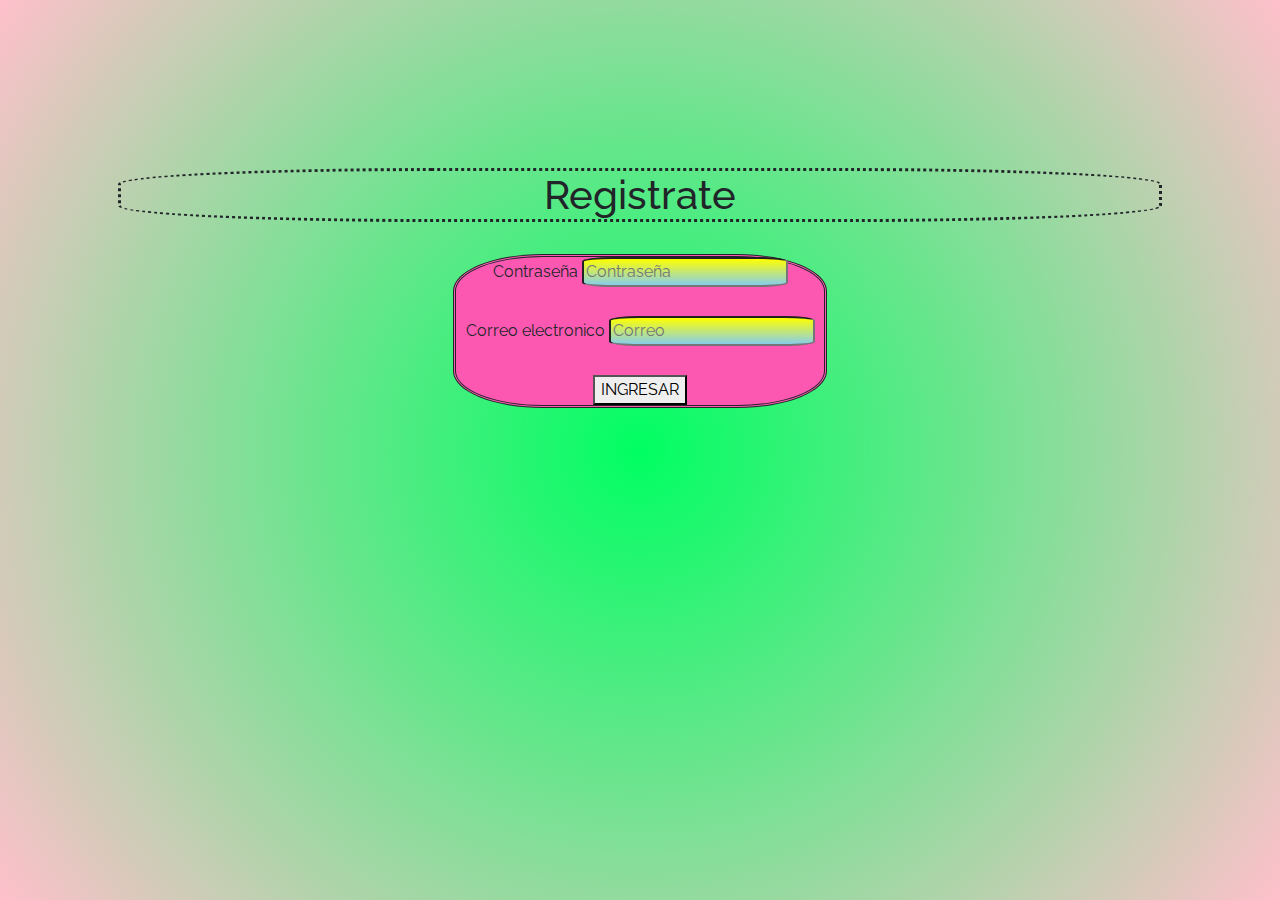
==== index.html @ e6ae6ebb "grupal" ====
<!DOCTYPE html>
<!-- saved from url=(0049)https://getbootstrap.com/docs/4.3/examples/album/ -->
<html lang="en">

<head>
  <meta http-equiv="Content-Type" content="text/html; charset=UTF-8">
  <meta name="viewport" content="width=device-width, initial-scale=1, shrink-to-fit=no">
  <meta name="description" content="">
  <title>eMercado - Todo lo que busques está aquí</title>

  <link rel="canonical" href="https://getbootstrap.com/docs/4.3/examples/album/">
  <link href="https://fonts.googleapis.com/css?family=Raleway:300,300i,400,400i,700,700i,900,900i" rel="stylesheet">
  <!-- Bootstrap core CSS -->
  <link href="css/bootstrap.min.css" rel="stylesheet">
  <link href="css/styles.css" rel="stylesheet">
  <style>
    html, body{
      height: 100%;
    }

    .signin {
      width: 100%;
      max-width: 330px;
      padding: 15px;
      margin: auto;
    }
    body{
    border-block-start-color: blueviolet;
    background: radial-gradient(circle,rgb(0, 255, 98),pink);
}

form{
    text-align: center;
}

h1{
    text-decoration: chocolate;
    text-align: center;
    border-style: dotted;
    border-radius: 30%;
}

form{
    border-style: double;
    margin-left: 335px;
    margin-right: 335px;
    background-color: rgb(252, 88, 178);
    border-radius: 24%;
}
input{
  border-radius: 15%;
  background: -webkit-linear-gradient(yellow,skyblue);
}
  </style>
</head>

<body class="text-center">
  <div class="container p-5">
    <br><br><br><br><br>
        <h1>Registrate</h1>
        <br>
      <form action="Registro">
          <label for="Contraseña">Contraseña</label>
          <input type="text" id="Contraseña" placeholder="Contraseña"><br><br>
          <label for="Correo">Correo electronico</label>
          <input type="text" id="Correo electronico" placeholder="Correo"><br><br>
          <button id="submitBtn" onclick="">INGRESAR</button>
      </form> 
  </div>

  <script src="js/init.js"></script>
  <script src="js/login.js"></script>
</body>
</html>
---- css/styles.css ----
.jumbotron, .card-body, .container, .site-header{
    font-family: 'Raleway', serif !important;
}

.jumbotron .display-4{
    font-weight: bold;
}

.jumbotron {
  height: 50vh;
  padding: 5em inherit;
  margin-bottom: 0;
  background-color: #fb53bb;
  background-color: #fb5353;
  background: url('../img/cover_back.png');
  background-size: cover;
  background-position: center;
  background-repeat: no-repeat;
  color: black;
  font-weight: bold;
}

@media (min-width: 768px) {
  .jumbotron {
    padding-top: 6rem;
    padding-bottom: 6rem;
  }
}

.jumbotron p:last-child {
  margin-bottom: 0;
}

.jumbotron-heading {
  font-weight: 300;
}

.jumbotron .container {
  max-width: 40rem;
  background-color: rgba(255, 255, 255, 0.5);
  border-radius: 10px;
  text-shadow: 1px 1px 2px grey;
}

.jumbotron .lead{
  font-size: 38px;
}

footer {
  padding-top: 3rem;
  padding-bottom: 3rem;
}

footer p {
  margin-bottom: .25rem;
}

.site-header a {
  color: white;
  transition: ease-in-out color .15s;
}

.light-text {
  color: white;
}

.site-header .dropdown-menu a {
  color: black;
}

.dropzone{
  border: 2px dashed #0087F7;
  border-radius: 5px;
  background: white;
}

.alert{
  position: fixed;
  top:80px;
  width: 50%;
  left: 50%;
  transform: translate(-50%, 0);
}

.lds-ring {
  display: inline-block;
  position: relative;
  width: 64px;
  height: 64px;
  top:50%;
  left: 50%;
}
.lds-ring div {
  box-sizing: border-box;
  display: block;
  position: absolute;
  width: 51px;
  height: 51px;
  margin: 6px;
  border: 6px solid #fff;
  border-radius: 50%;
  animation: lds-ring 1.2s cubic-bezier(0.5, 0, 0.5, 1) infinite;
  border-color: #fff transparent transparent transparent;
}
.lds-ring div:nth-child(1) {
  animation-delay: -0.45s;
}
.lds-ring div:nth-child(2) {
  animation-delay: -0.3s;
}
.lds-ring div:nth-child(3) {
  animation-delay: -0.15s;
}
@keyframes lds-ring {
  0% {
    transform: rotate(0deg);
  }
  100% {
    transform: rotate(360deg);
  }
}

#spinner-wrapper{
  position: fixed;
  background-color: rgba(0,0,0,0.5);
  width:100%;
  height: 100%;
  top:0;
  left:0;
  z-index: 1021;
  display: none;
}

a.custom-card,
a.custom-card:hover {
  color: inherit;
  text-decoration: inherit;
}

.checked {
  color: orange;
}

body{
  background: -webkit-linear-gradient(bottom left, orange,black,red);
}
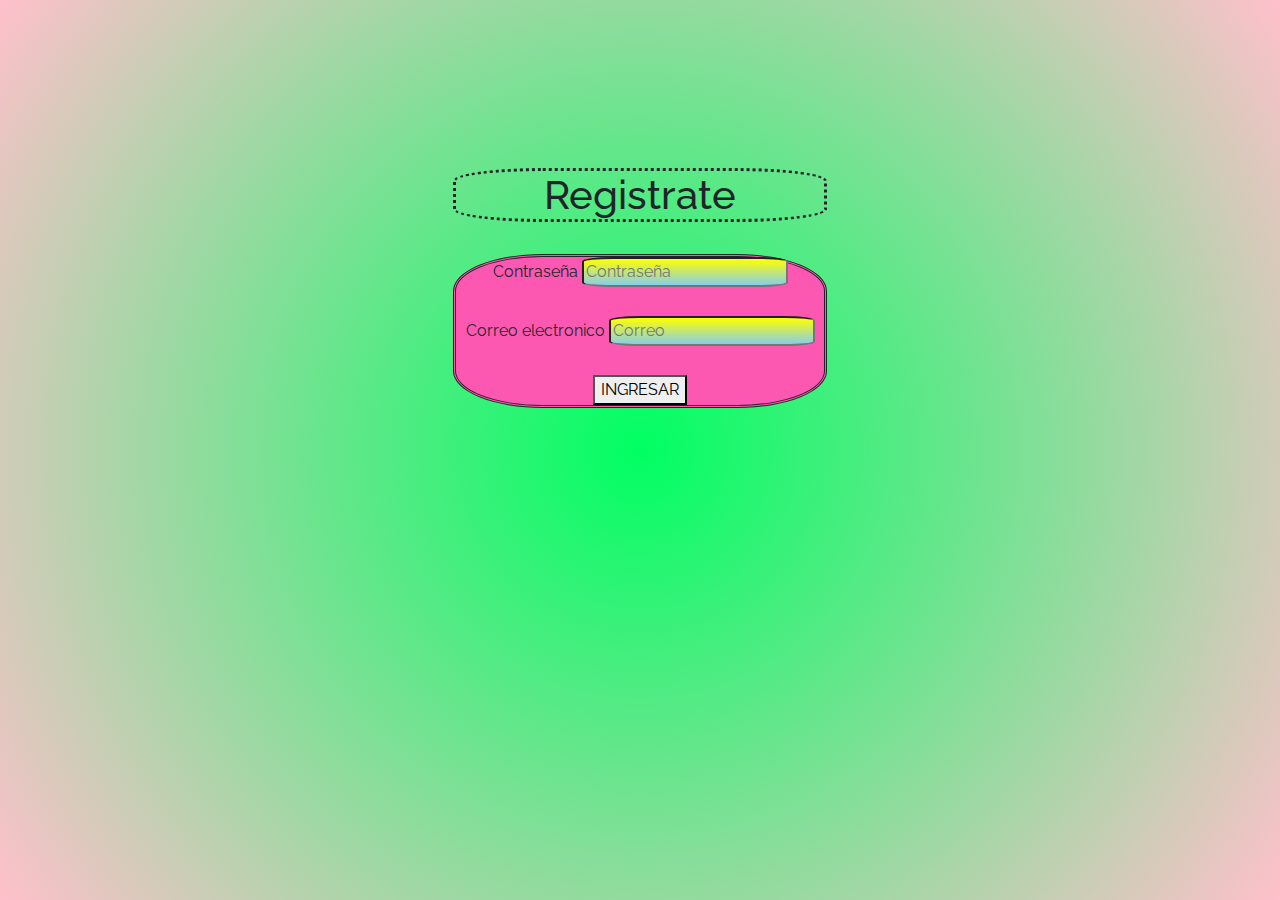
==== commit 8fedf26d: "ind" ====
--- a/index.html
+++ b/index.html
@@ -37,7 +37,9 @@
     text-decoration: chocolate;
     text-align: center;
     border-style: dotted;
-    border-radius: 30%;
+    border-radius: 24%;
+    margin-left: 335px;
+    margin-right: 335px;
 }
 
 form{
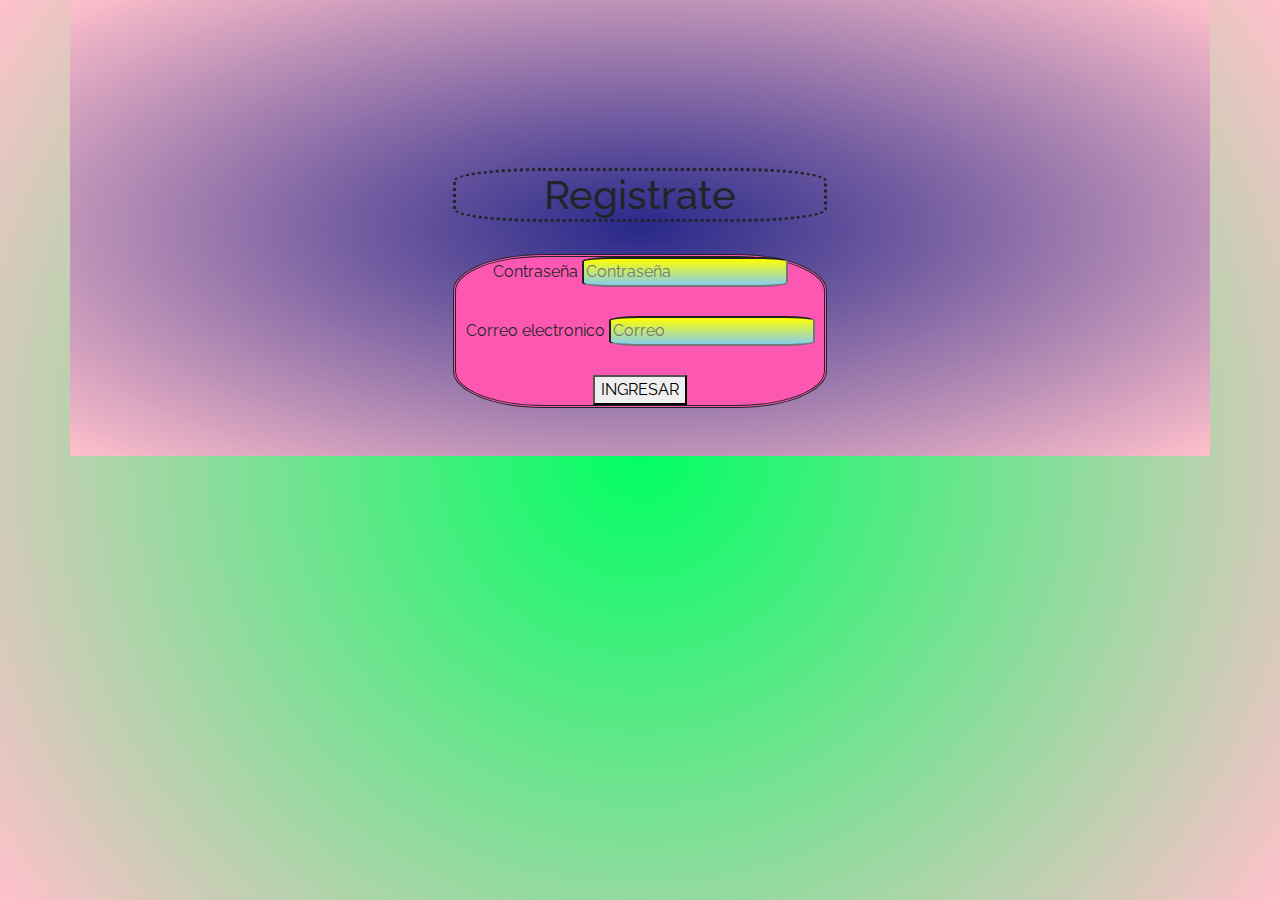
==== commit d1299788: "trabajo grupal" ====
--- a/index.html
+++ b/index.html
@@ -57,20 +57,21 @@
 </head>
 
 <body class="text-center">
+
   <div class="container p-5">
     <br><br><br><br><br>
         <h1>Registrate</h1>
         <br>
-      <form action="Registro">
+      <form action="inicio.html">
           <label for="Contraseña">Contraseña</label>
-          <input type="text" id="Contraseña" placeholder="Contraseña"><br><br>
+          <input type="text" id="Contraseña" placeholder="Contraseña" name="Contraseña"required><br><br>
           <label for="Correo">Correo electronico</label>
-          <input type="text" id="Correo electronico" placeholder="Correo"><br><br>
-          <button id="submitBtn" onclick="">INGRESAR</button>
+          <input type="text" id="Correo electronico" placeholder="Correo" name="Correo" required><br><br>
+          <button id="submitBtn" onclick="estorage()">INGRESAR</button>
       </form> 
   </div>
 
   <script src="js/init.js"></script>
-  <script src="js/login.js"></script>
+  
 </body>
 </html>--- a/css/styles.css
+++ b/css/styles.css
@@ -10,9 +10,7 @@
   height: 50vh;
   padding: 5em inherit;
   margin-bottom: 0;
-  background-color: #fb53bb;
-  background-color: #fb5353;
-  background: url('../img/cover_back.png');
+  background-image: url("../img/e_merc.jpg");
   background-size: cover;
   background-position: center;
   background-repeat: no-repeat;
@@ -37,7 +35,7 @@
 
 .jumbotron .container {
   max-width: 40rem;
-  background-color: rgba(255, 255, 255, 0.5);
+  background-color: rgba(145, 127, 127, 0.5);
   border-radius: 10px;
   text-shadow: 1px 1px 2px grey;
 }
@@ -142,5 +140,9 @@
 }
 
 body{
-  background: -webkit-linear-gradient(bottom left, orange,black,red);
+  background: -webkit-linear-gradient(bottom left, #ffd000 ,red );
 }
+
+.container{
+background: -webkit-radial-gradient(rgb(40, 40, 138),pink);
+}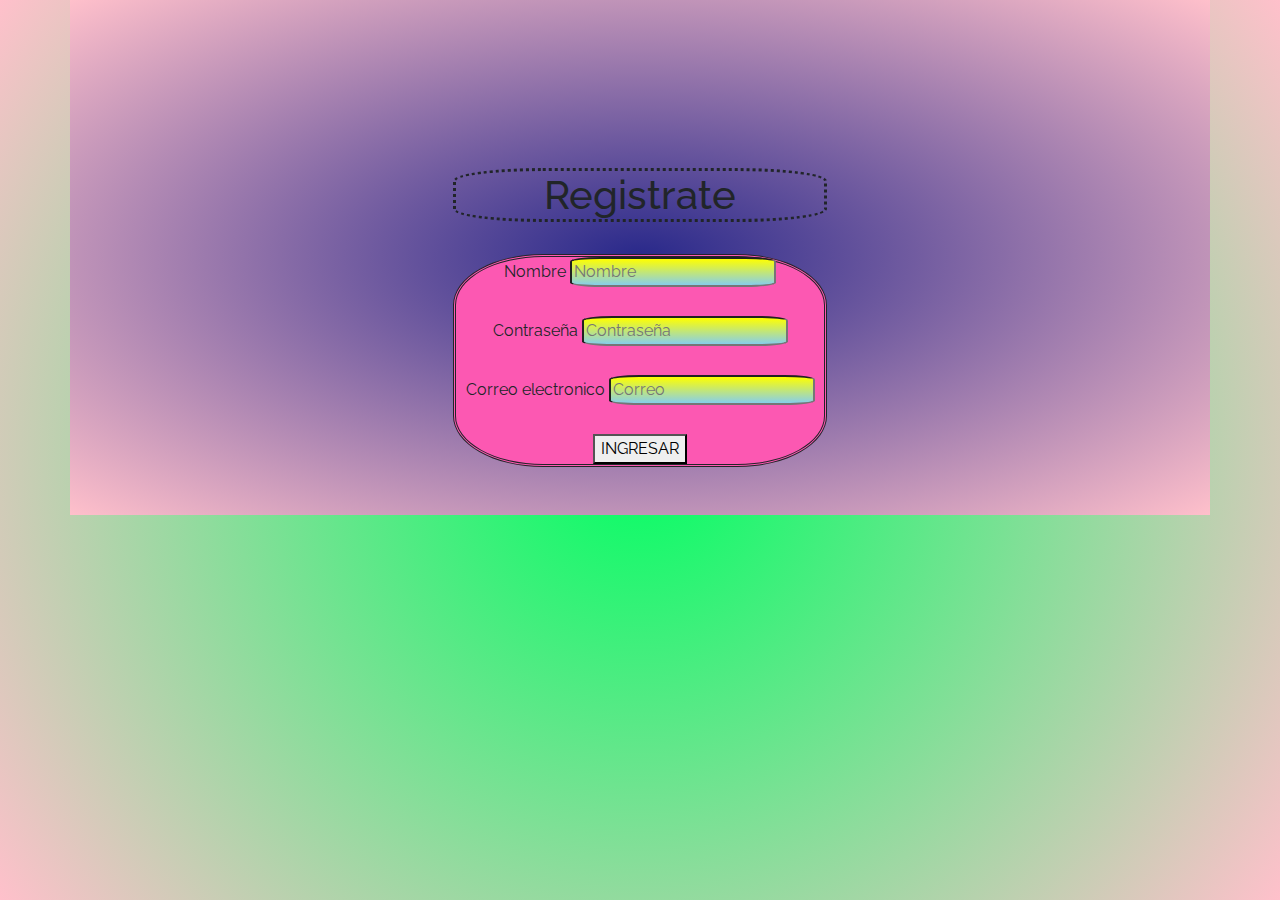
==== commit 0453f740: "Entrega 2" ====
--- a/index.html
+++ b/index.html
@@ -13,6 +13,21 @@
   <!-- Bootstrap core CSS -->
   <link href="css/bootstrap.min.css" rel="stylesheet">
   <link href="css/styles.css" rel="stylesheet">
+  <script>
+    
+    function estorage(){
+        let misDatos= {
+            dato1: document.getElementById('Nombre').value,
+            dato2: document.getElementById('Contraseña').value,
+            dato3: document.getElementById('Correo electronico').value
+        };
+
+        let elJson= JSON.stringify(misDatos);
+
+        localStorage.setItem('losDatos', elJson);
+    }
+
+  </script>
   <style>
     html, body{
       height: 100%;
@@ -63,15 +78,16 @@
         <h1>Registrate</h1>
         <br>
       <form action="inicio.html">
+          <label for="Nombre">Nombre</label>
+          <input type="text" id="Nombre" placeholder="Nombre" name="Nombre"required><br><br>
           <label for="Contraseña">Contraseña</label>
           <input type="text" id="Contraseña" placeholder="Contraseña" name="Contraseña"required><br><br>
           <label for="Correo">Correo electronico</label>
           <input type="text" id="Correo electronico" placeholder="Correo" name="Correo" required><br><br>
-          <button id="submitBtn" onclick="estorage()">INGRESAR</button>
+          <button id="submitBtn" onclick="estorage()" type="submit">INGRESAR</button>
       </form> 
   </div>
 
   <script src="js/init.js"></script>
-  
 </body>
 </html>--- a/css/styles.css
+++ b/css/styles.css
@@ -145,4 +145,5 @@
 
 .container{
 background: -webkit-radial-gradient(rgb(40, 40, 138),pink);
-}+}
+
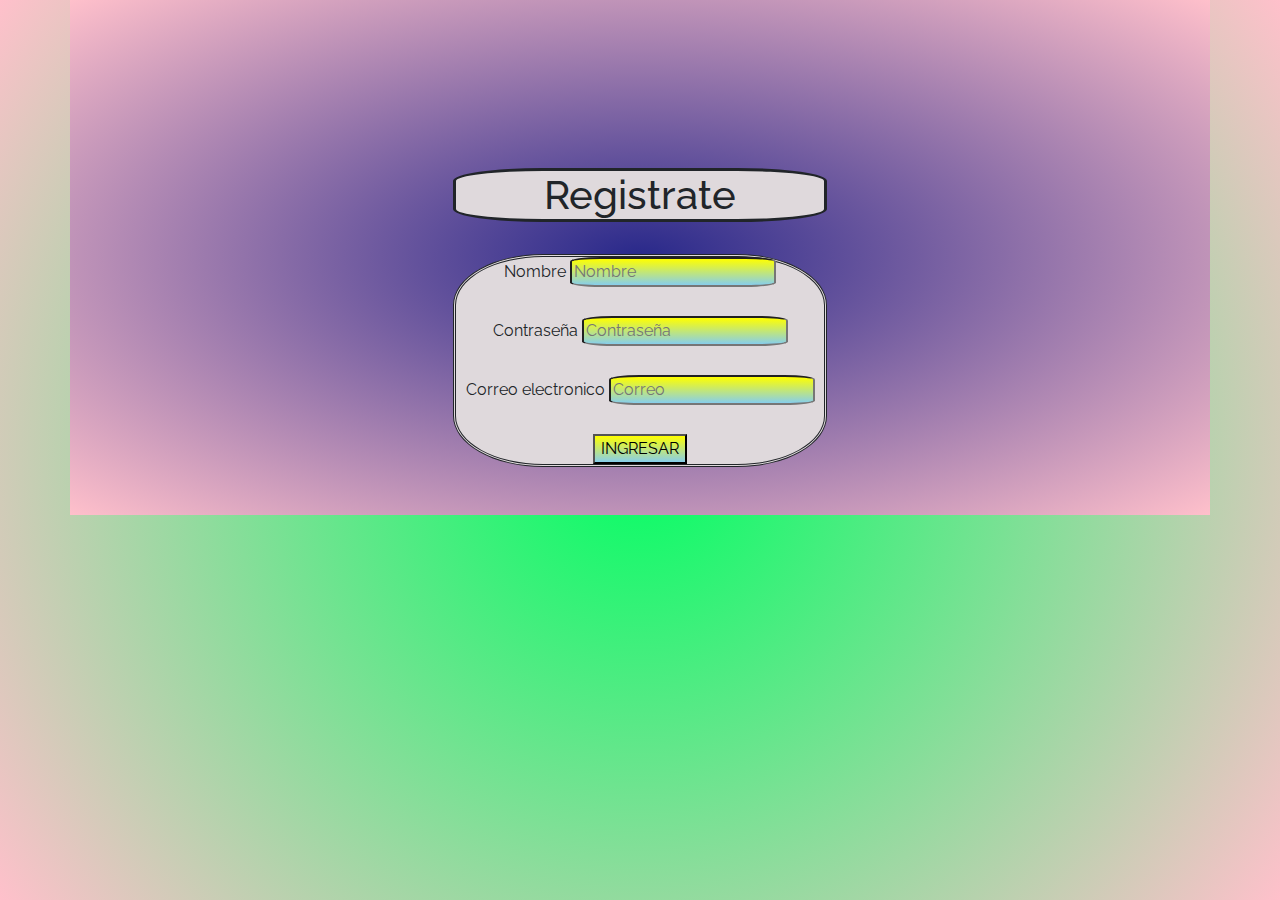
==== commit 3f1da779: "j" ====
--- a/index.html
+++ b/index.html
@@ -49,9 +49,10 @@
 }
 
 h1{
-    text-decoration: chocolate;
+    background-color: rgb(223, 217, 220);
+    text-decoration-color:chocolate;
     text-align: center;
-    border-style: dotted;
+    border-style:solid;
     border-radius: 24%;
     margin-left: 335px;
     margin-right: 335px;
@@ -61,11 +62,14 @@
     border-style: double;
     margin-left: 335px;
     margin-right: 335px;
-    background-color: rgb(252, 88, 178);
+    background-color: rgb(223, 217, 220);
     border-radius: 24%;
 }
 input{
   border-radius: 15%;
+  background: -webkit-linear-gradient(yellow,skyblue);
+}
+button{
   background: -webkit-linear-gradient(yellow,skyblue);
 }
   </style>
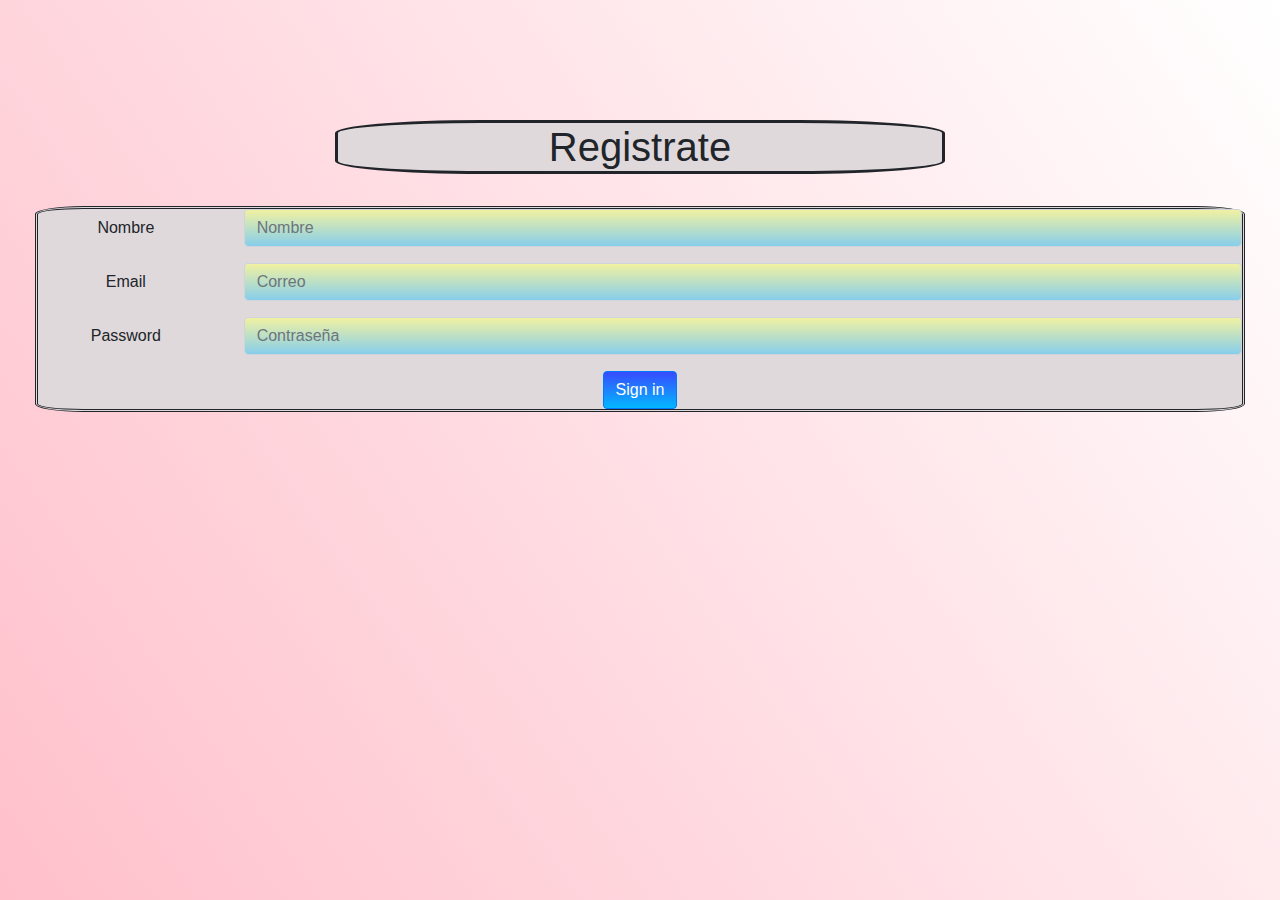
==== commit 47345e9f: "Modificaciones" ====
--- a/index.html
+++ b/index.html
@@ -41,7 +41,7 @@
     }
     body{
     border-block-start-color: blueviolet;
-    background: radial-gradient(circle,rgb(0, 255, 98),pink);
+    background: radial-gradient(bottom left,pink,white);
 }
 
 form{
@@ -60,38 +60,49 @@
 
 form{
     border-style: double;
-    margin-left: 335px;
-    margin-right: 335px;
+    margin-left: 35px;
+    margin-right: 35px;
     background-color: rgb(223, 217, 220);
-    border-radius: 24%;
+    border-radius: 4%;
 }
 input{
   border-radius: 15%;
-  background: -webkit-linear-gradient(yellow,skyblue);
+  background: -webkit-linear-gradient(rgb(241, 241, 161),skyblue);
 }
 button{
-  background: -webkit-linear-gradient(yellow,skyblue);
+  background: -webkit-linear-gradient(rgb(55, 75, 255),rgb(3, 184, 255));
 }
   </style>
 </head>
 
 <body class="text-center">
 
-  <div class="container p-5">
+  
     <br><br><br><br><br>
         <h1>Registrate</h1>
         <br>
-      <form action="inicio.html">
-          <label for="Nombre">Nombre</label>
-          <input type="text" id="Nombre" placeholder="Nombre" name="Nombre"required><br><br>
-          <label for="Contraseña">Contraseña</label>
-          <input type="text" id="Contraseña" placeholder="Contraseña" name="Contraseña"required><br><br>
-          <label for="Correo">Correo electronico</label>
-          <input type="text" id="Correo electronico" placeholder="Correo" name="Correo" required><br><br>
-          <button id="submitBtn" onclick="estorage()" type="submit">INGRESAR</button>
-      </form> 
-  </div>
-
+        <form action="inicio.html">
+          <div class="row mb-3">
+            <label for="Nombre" class="col-sm-2 col-form-label">Nombre</label>
+            <div class="col-sm-10">
+              <input type="name" class="form-control" placeholder="Nombre" id="Nombre" required>
+            </div>
+          </div>
+          <div class="row mb-3">
+            <label for="inputEmail3" class="col-sm-2 col-form-label">Email</label>
+            <div class="col-sm-10">
+              <input type="email" class="form-control" placeholder="Correo" id="Correo electronico"required>
+            </div>
+          </div>
+          <div class="row mb-3">
+            <label for="inputPassword3" class="col-sm-2 col-form-label">Password</label>
+            <div class="col-sm-10">
+              <input type="password" class="form-control" placeholder="Contraseña" id="Contraseña">
+            </div>
+          </div>
+          <button id="submitBtn" onclick="estorage()" type="submit" class="btn btn-primary">Sign in</button>
+        </form>
+  
   <script src="js/init.js"></script>
 </body>
 </html>--- a/css/styles.css
+++ b/css/styles.css
@@ -140,10 +140,54 @@
 }
 
 body{
-  background: -webkit-linear-gradient(bottom left, #ffd000 ,red );
+  background: -webkit-linear-gradient(bottom left,pink,white );
 }
 
 .container{
-background: -webkit-radial-gradient(rgb(40, 40, 138),pink);
+background: -webkit-radial-gradient(rgb(167, 167, 209),pink);
+
 }
 
+.container #coments{
+  background: rgb(255, 247, 247);
+}
+
+.container #x{
+background: floralwhite;
+}
+
+.container #y{
+  background: black;
+}
+.checked {
+  color: orange;
+}
+
+.star-rating {
+  position: relative;
+  overflow: hidden;
+  display: inline-block;
+}
+
+.star-rating input {
+  position: absolute;
+  top: -100px;
+}
+
+
+.star-rating label {
+  float: right;
+  color: #000000;
+  font-size: 30px; 
+}
+
+.star-rating label:hover,
+.star-rating label:hover ~ label,
+.star-rating input:checked ~ label {
+  color: #ffff00;
+}
+
+#car{
+  background: rgb(240, 217, 187);
+  box-shadow: 0 0 20px #4f9;
+}
